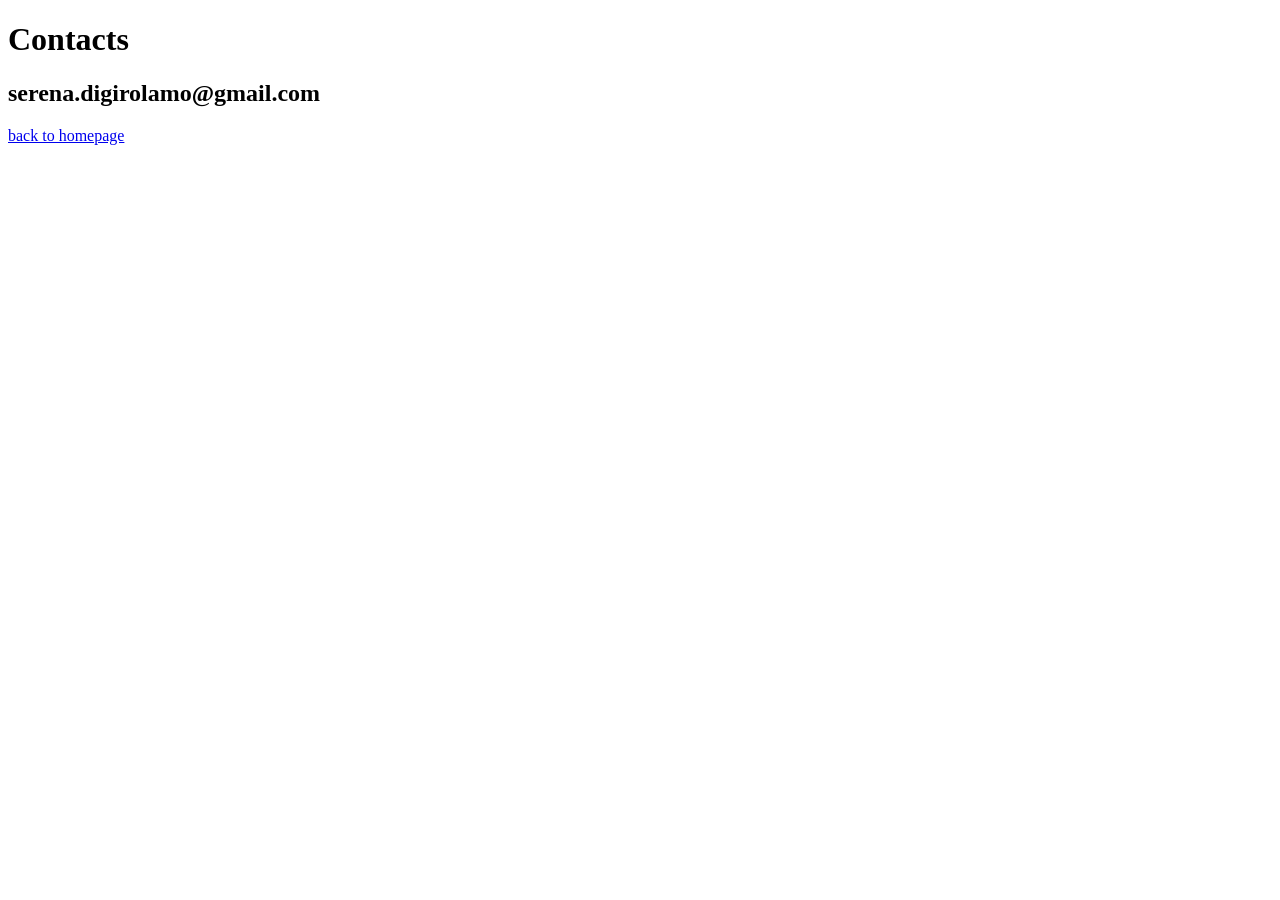
==== contact.html @ 9ea7689f "feat: set up" ====
<!DOCTYPE html>
<html lang="en">
<head>
    <meta charset="UTF-8">
    <meta name="viewport" content="width=device-width, initial-scale=1.0">
    <title>Document</title>
</head>
<body>
    <h1>Contacts</h1>
    <h2>serena.digirolamo@gmail.com</h2>
    <a href="/index.html">back to homepage</a>
</body>
</html>
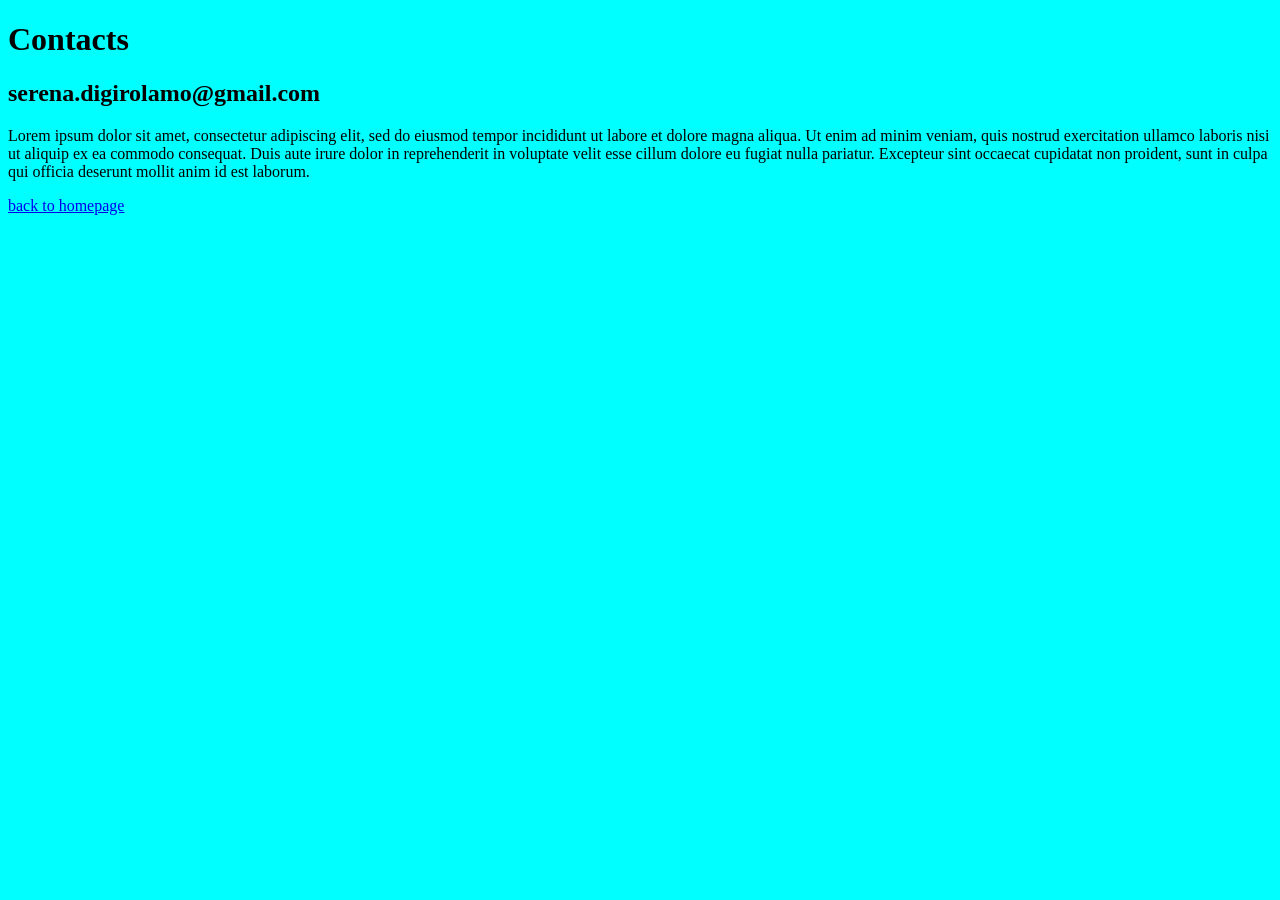
==== commit b14e9c2a: "feat: add background color" ====
--- a/contact.html
+++ b/contact.html
@@ -4,10 +4,14 @@
     <meta charset="UTF-8">
     <meta name="viewport" content="width=device-width, initial-scale=1.0">
     <title>Document</title>
+    <link rel="stylesheet" href="css/style.css" />
+
 </head>
 <body>
     <h1>Contacts</h1>
     <h2>serena.digirolamo@gmail.com</h2>
+    <p>Lorem ipsum dolor sit amet, consectetur adipiscing elit, sed do eiusmod tempor incididunt ut labore et dolore magna aliqua. Ut enim ad minim veniam, quis nostrud exercitation ullamco laboris nisi ut aliquip ex ea commodo consequat. Duis aute irure dolor in reprehenderit in voluptate velit esse cillum dolore eu fugiat nulla pariatur. Excepteur sint occaecat cupidatat non proident, sunt in culpa qui officia deserunt mollit anim id est laborum.
+</p>
     <a href="/index.html">back to homepage</a>
 </body>
 </html>
--- a/css/style.css
+++ b/css/style.css
@@ -0,0 +1,7 @@
+img {
+    max-width: 300px;
+}
+
+body {
+    background-color: aqua;
+}
